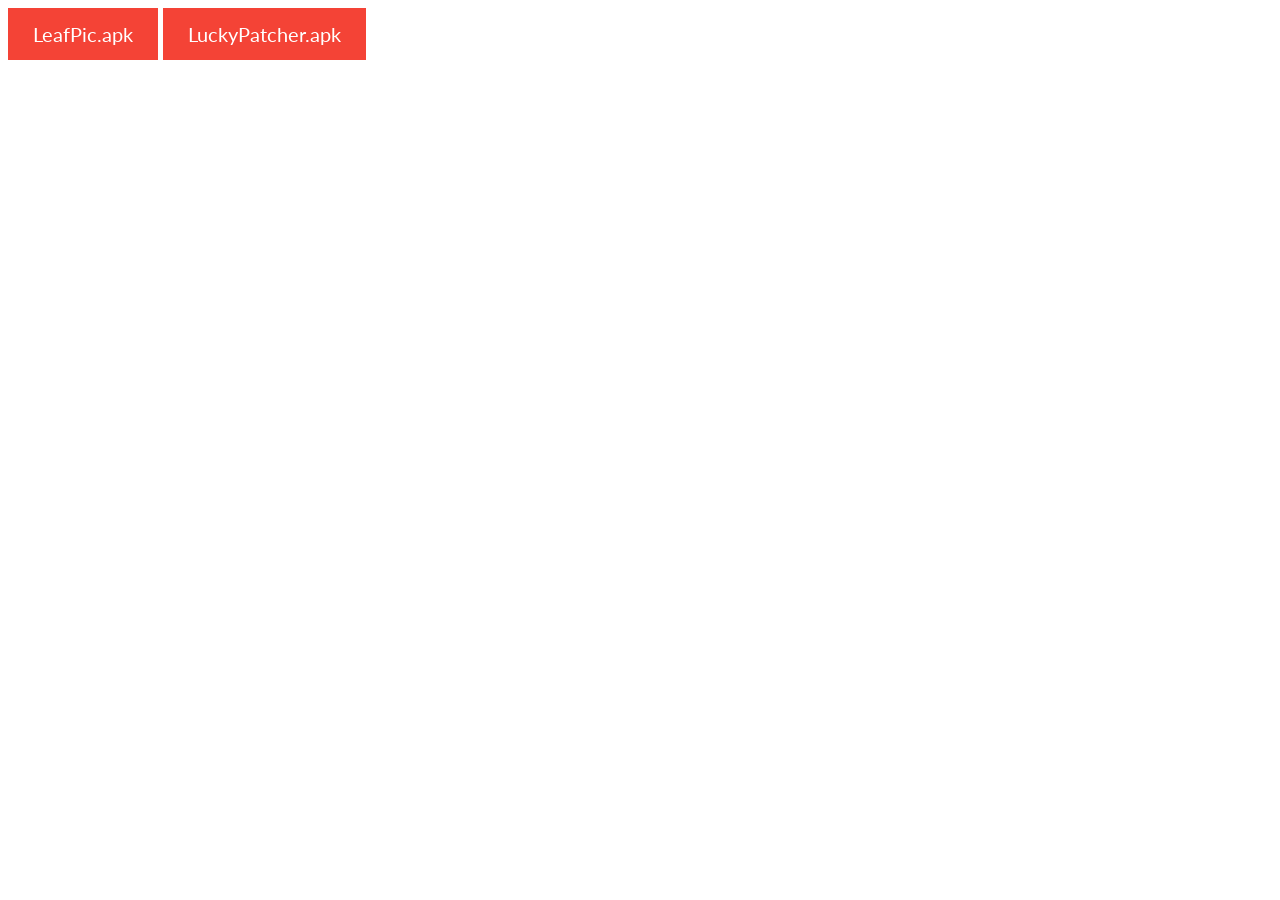
==== android/index.html @ 6229650e "Reformatted android_apk page" ====
<html>
    <head>
        <link rel="stylesheet" type="text/css" href="style.css">
        <link href="http://fonts.googleapis.com/css?family=Lato" rel="stylesheet" type="text/css">
        </link>
    </head>
    <body>
        <a href="/LeafPic.apk">
            LeafPic.apk
        </a>
        <a href="/LuckyPatcher.apk">
            LuckyPatcher.apk
        </a>
    </body>
</html>
---- android/style.css ----
body {
    font-family: 'Lato', serif;
    font-size: 20px;
}

a:link, a:visited {
    background-color: #f44336;
    color: white;
    padding: 14px 25px;
    text-align: center;
    text-decoration: none;
    display: inline-block;
}

a:hover, a:active {
    background-color: red;
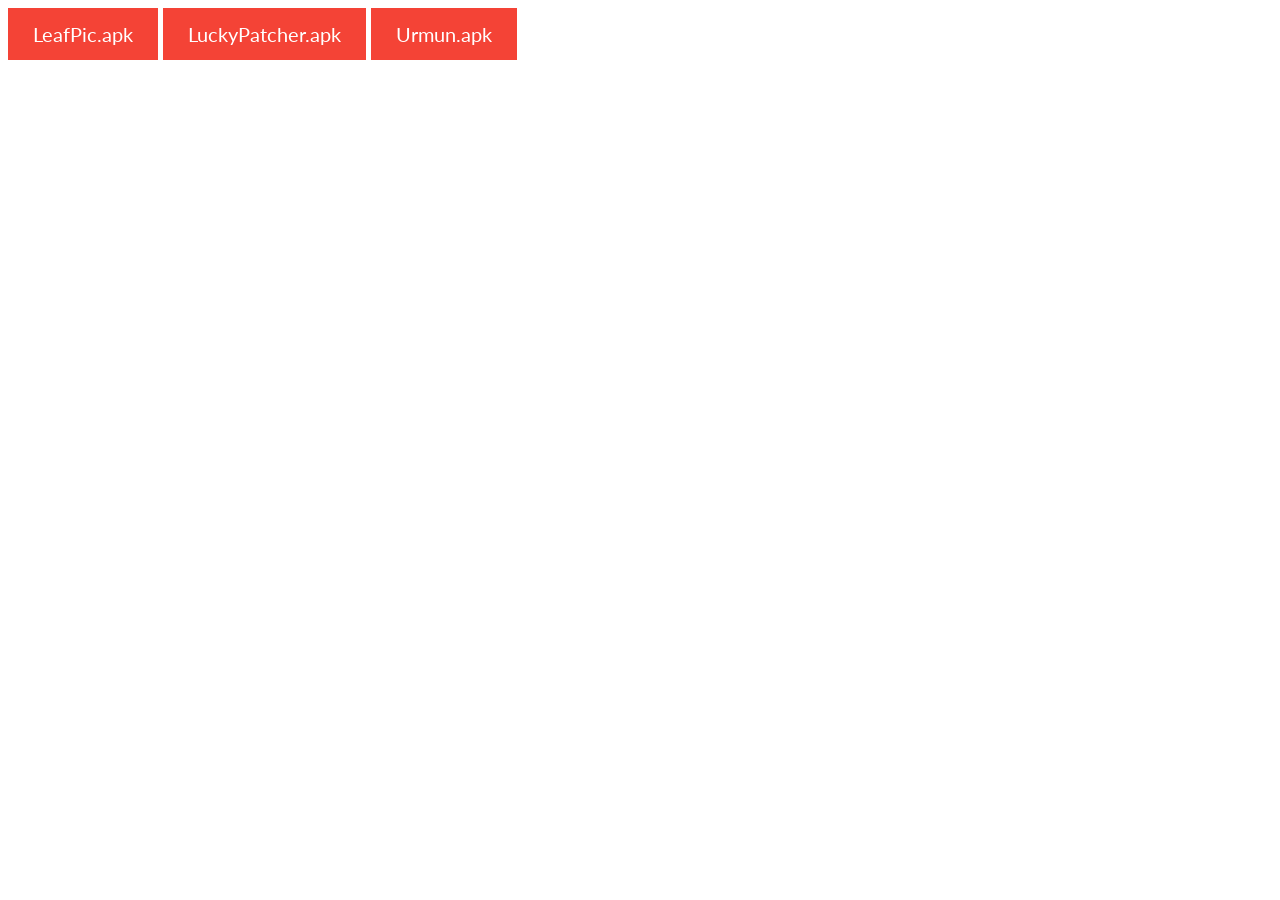
==== commit 47881286: "Added new apk + Urman Icon Pack" ====
--- a/android/index.html
+++ b/android/index.html
@@ -5,11 +5,14 @@
         </link>
     </head>
     <body>
-        <a href="/LeafPic.apk">
+        <a href="apk/LeafPic.apk">
             LeafPic.apk
         </a>
-        <a href="/LuckyPatcher.apk">
+        <a href="apk/LuckyPatcher.apk">
             LuckyPatcher.apk
+        </a>
+        <a href="apk/Urmun.apk">
+            Urmun.apk
         </a>
     </body>
 </html>
